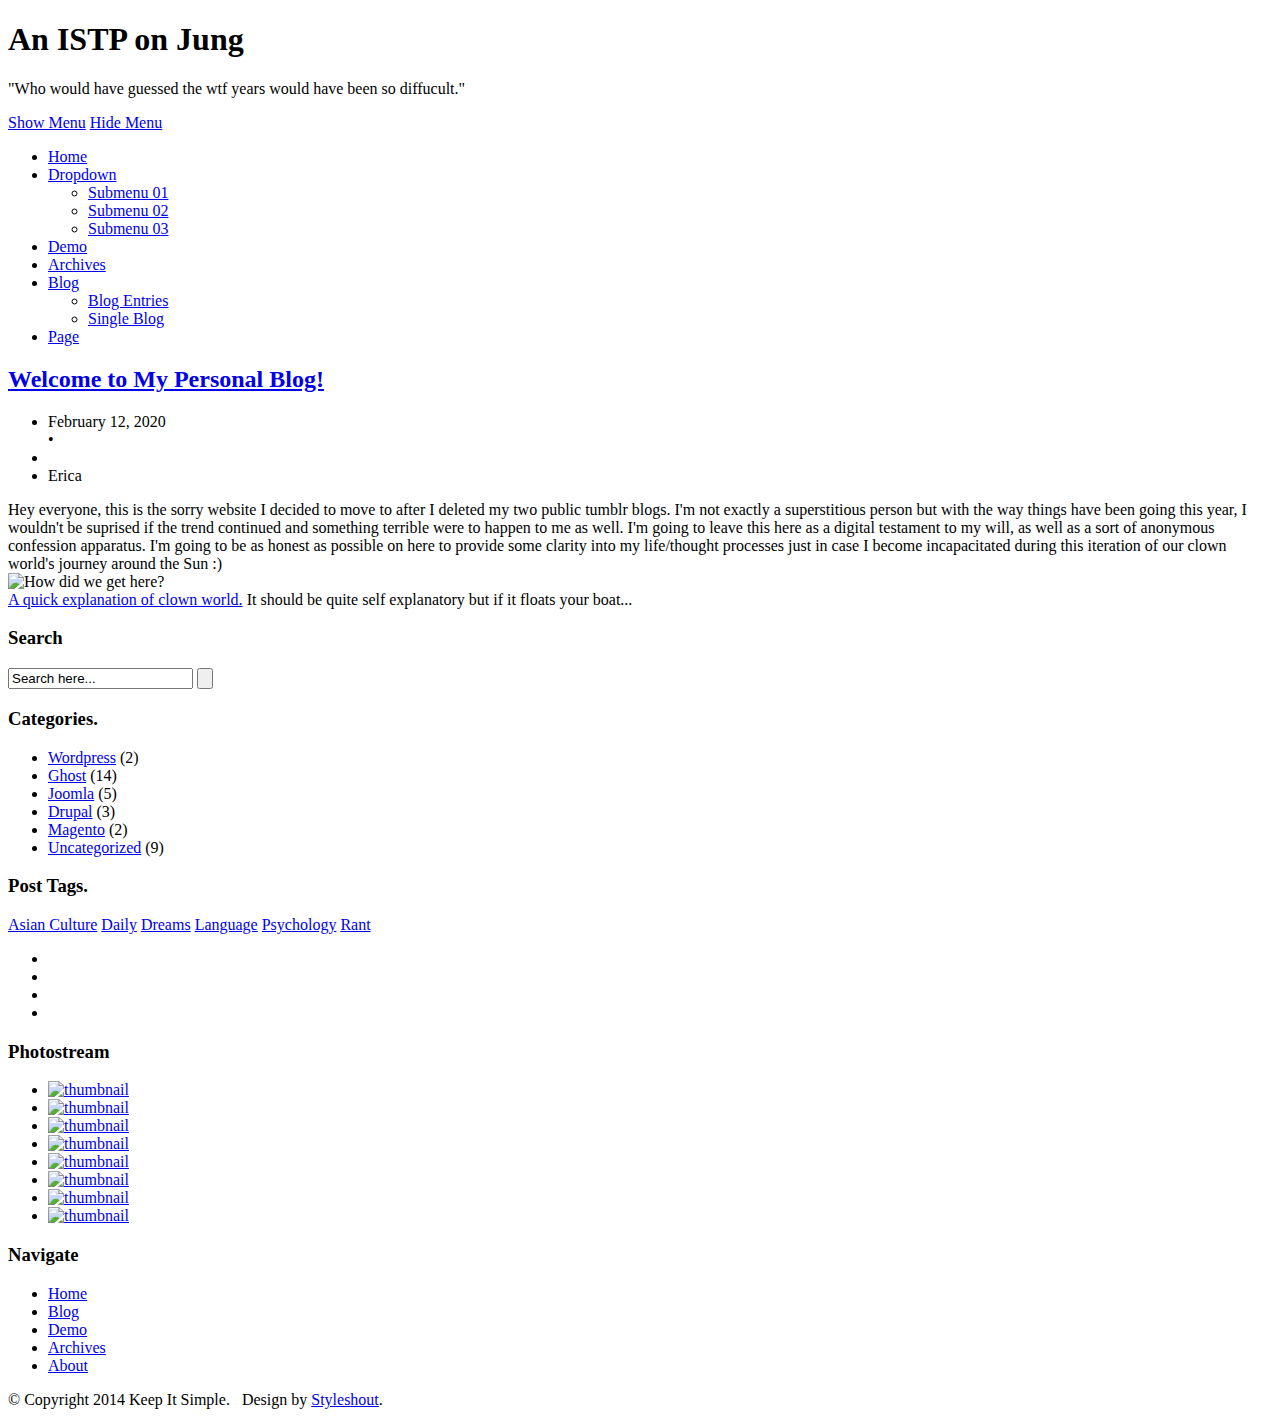
==== index.html @ f6ccc580 "Add files via upload" ====
<!DOCTYPE html>
<!--[if lt IE 8 ]><html class="no-js ie ie7" lang="en"> <![endif]-->
<!--[if IE 8 ]><html class="no-js ie ie8" lang="en"> <![endif]-->
<!--[if IE 9 ]><html class="no-js ie ie9" lang="en"> <![endif]-->
<!--[if (gte IE 8)|!(IE)]><!--><html class="no-js" lang="en"> <!--<![endif]-->
<head>

   <!--- Basic Page Needs
   ================================================== -->
   <meta charset="utf-8">
	<title>ISTP on Jung</title>
	<meta name="description" content="">
	<meta name="author" content="">

	<!-- mobile specific metas
   ================================================== -->
	<meta name="viewport" content="width=device-width, initial-scale=1, maximum-scale=1">

   <!-- CSS
    ================================================== -->
   <link rel="stylesheet" href="css/default.css">
	<link rel="stylesheet" href="css/layout.css">
	<link rel="stylesheet" href="css/media-queries.css">

   <!-- Script
   ================================================== -->
	<script src="js/modernizr.js"></script>

   <!-- Favicons
	================================================== -->
	<link rel="shortcut icon" href="favicon.png" >

</head>

<body>

   <!-- Header
   ================================================== -->
   <header id="top">

   	<div class="row">

   		<div class="header-content twelve columns">

		      <h1 id="logo-text"<a href="index.html">An ISTP on Jung</h1>

				<p id="intro">"Who would have guessed the wtf years would have been so diffucult."</p>

			</div>
	   </div>
	   <nav id="nav-wrap">

	   	<a class="mobile-btn" href="#nav-wrap" title="Show navigation">Show Menu</a>
		   <a class="mobile-btn" href="#" title="Hide navigation">Hide Menu</a>

	   	<div class="row">

			   	<ul id="nav" class="nav">
			      	<li class="current"><a href="index.html">Home</a></li>
			      	<li class="has-children"><a href="#">Dropdown</a>
	                  <ul>
	                     <li><a href="#">Submenu 01</a></li>
	                     <li><a href="#">Submenu 02</a></li>
	                     <li><a href="#">Submenu 03</a></li>

	                  </ul>
	               </li>
	               <li><a href="demo.html">Demo</a></li>
	               <li><a href="archives.html">Archives</a></li>
			      	<li class="has-children"><a href="single.html">Blog</a>
							<ul>
	                     <li><a href="blog.html">Blog Entries</a></li>
	                     <li><a href="single.html">Single Blog</a></li>
	                  </ul>
			      	</li>
			      	<li><a href="page.html">Page</a></li>
			   	</ul> <!-- end #nav -->

	   	</div>

	   </nav> <!-- end #nav-wrap -->

   </header> <!-- Header End -->

   <!-- Content
   ================================================== -->
   <div id="content-wrap">

   	<div class="row">

   		<div id="main" class="eight columns">

	   		<article class="entry">

					<header class="entry-header">

						<h2 class="entry-title">
							<a href="single.html" title="">Welcome to My Personal Blog!</a>
						</h2>

						<div class="entry-meta">
							<ul>
								<li>February 12, 2020</li>
								<span class="meta-sep">&bull;</span>
								<li><a href="#" title="" rel="category tag"></a></li>
								<li>Erica</li>
							</ul>
						</div>

					</header>

					<div class="entry-content">
						<p>Hey everyone, this is the sorry website I decided to move to after I deleted my
            two public tumblr blogs. I'm not exactly a superstitious person but with the way things
          have been going this year, I wouldn't be suprised if the trend continued and something terrible were to happen
        to me as well. I'm going to leave this here as a digital testament to my will, as well as a sort of anonymous confession
      apparatus. I'm going to be as honest as possible on here to provide some clarity into my life/thought processes just in case
    I become incapacitated during this iteration of our clown world's journey around the Sun :)
    <br>
  <img src="https://1.bp.blogspot.com/-5Neq0ArQwhQ/XQtIupGAMPI/AAAAAAAAIsk/7l6p5n8DTnYRu7IV-FX6Bl5Q-fqO3MZYwCLcBGAs/s1600/alxx29wsket21.png" alt="How did we get here?" width="450" height="550" class = "center">
<br>
<a href="https://rationalwiki.org/wiki/Clown_World">A quick explanation of clown world.</a>
   It should be quite self explanatory but if it floats your boat...
    </p>
					</div>

				</article> <!-- end entry -->


   		</div> <!-- end main -->

   		<div id="sidebar" class="four columns">

   			<div class="widget widget_search">
                  <h3>Search</h3>
                  <form action="#">

                     <input type="text" value="Search here..." onblur="if(this.value == '') { this.value = 'Search here...'; }" onfocus="if (this.value == 'Search here...') { this.value = ''; }" class="text-search">
                     <input type="submit" value="" class="submit-search">

                  </form>
               </div>

   			<div class="widget widget_categories group">
   				<h3>Categories.</h3>
   				<ul>
						<li><a href="#" title="">Wordpress</a> (2)</li>
						<li><a href="#" title="">Ghost</a> (14)</li>
						<li><a href="#" title="">Joomla</a> (5)</li>
						<li><a href="#" title="">Drupal</a> (3)</li>
						<li><a href="#" title="">Magento</a> (2)</li>
						<li><a href="#" title="">Uncategorized</a> (9)</li>
					</ul>
				</div>

   			<div class="widget widget_tags">
               <h3>Post Tags.</h3>

               <div class="tagcloud group">
                  <a href="#">Asian Culture</a>
                	<a href="#">Daily</a>
                  <a href="#">Dreams</a>
                  <a href="#">Language</a>
                  <a href="#">Psychology</a>
                  <a href="#">Rant</a>
               </div>

            </div>


   		</div> <!-- end sidebar -->

   	</div> <!-- end row -->

   </div> <!-- end content-wrap -->


   <!-- Footer
   ================================================== -->
   <footer>

<div class="row">
      	<div class="twelve columns">
				<ul class="social-links">
               <li><a href="mailto:planetlusitania@gmail.com"><i class="fas fa-envelope"></i></a></li>
               <li><a href="https://github.com/istp-on-jung/istp-on-jung.github.io/blob/master/index.html"><i class="fab fa-github-square"></i></a></li>
               <li><a href="https://www.instagram.com/zenriqueta/"><i class="fab fa-instagram"></i></a></li>
               <li><a href = 'https://discordapp.com/channels/@me/DeadbeatKnight#8058'><i class='fab fa-discord'></i></a></li>
               <script src='https://kit.fontawesome.com/a076d05399.js'></script>
        </ul>
        </div>
</div>



         <div class="four columns">

            <h3>Photostream</h3>

            <ul class="photostream group">
               <li><a href="#"><img alt="thumbnail" src="images/thumb.jpg"></a></li>
               <li><a href="#"><img alt="thumbnail" src="images/thumb.jpg"></a></li>
               <li><a href="#"><img alt="thumbnail" src="images/thumb.jpg"></a></li>
               <li><a href="#"><img alt="thumbnail" src="images/thumb.jpg"></a></li>
               <li><a href="#"><img alt="thumbnail" src="images/thumb.jpg"></a></li>
               <li><a href="#"><img alt="thumbnail" src="images/thumb.jpg"></a></li>
               <li><a href="#"><img alt="thumbnail" src="images/thumb.jpg"></a></li>
               <li><a href="#"><img alt="thumbnail" src="images/thumb.jpg"></a></li>
            </ul>

         </div>

         <div class="two columns">
            <h3 class="social">Navigate</h3>

            <ul class="navigate group">
               <li><a href="#">Home</a></li>
               <li><a href="#">Blog</a></li>
               <li><a href="#">Demo</a></li>
               <li><a href="#">Archives</a></li>
               <li><a href="#">About</a></li>
            </ul>
         </div>

         <p class="copyright">&copy; Copyright 2014 Keep It Simple. &nbsp; Design by <a title="Styleshout" href="http://www.styleshout.com/">Styleshout</a>.</p>

      </div> <!-- End row -->

      <div id="go-top"><a class="smoothscroll" title="Back to Top" href="#top"><i class="fa fa-chevron-up"></i></a></div>

   </footer> <!-- End Footer-->


   <!-- Java Script
   ================================================== -->
   <script src="http://ajax.googleapis.com/ajax/libs/jquery/1.10.2/jquery.min.js"></script>
   <script>window.jQuery || document.write('<script src="js/jquery-1.10.2.min.js"><\/script>')</script>
   <script type="text/javascript" src="js/jquery-migrate-1.2.1.min.js"></script>
   <script src="js/main.js"></script>

</body>

</html>
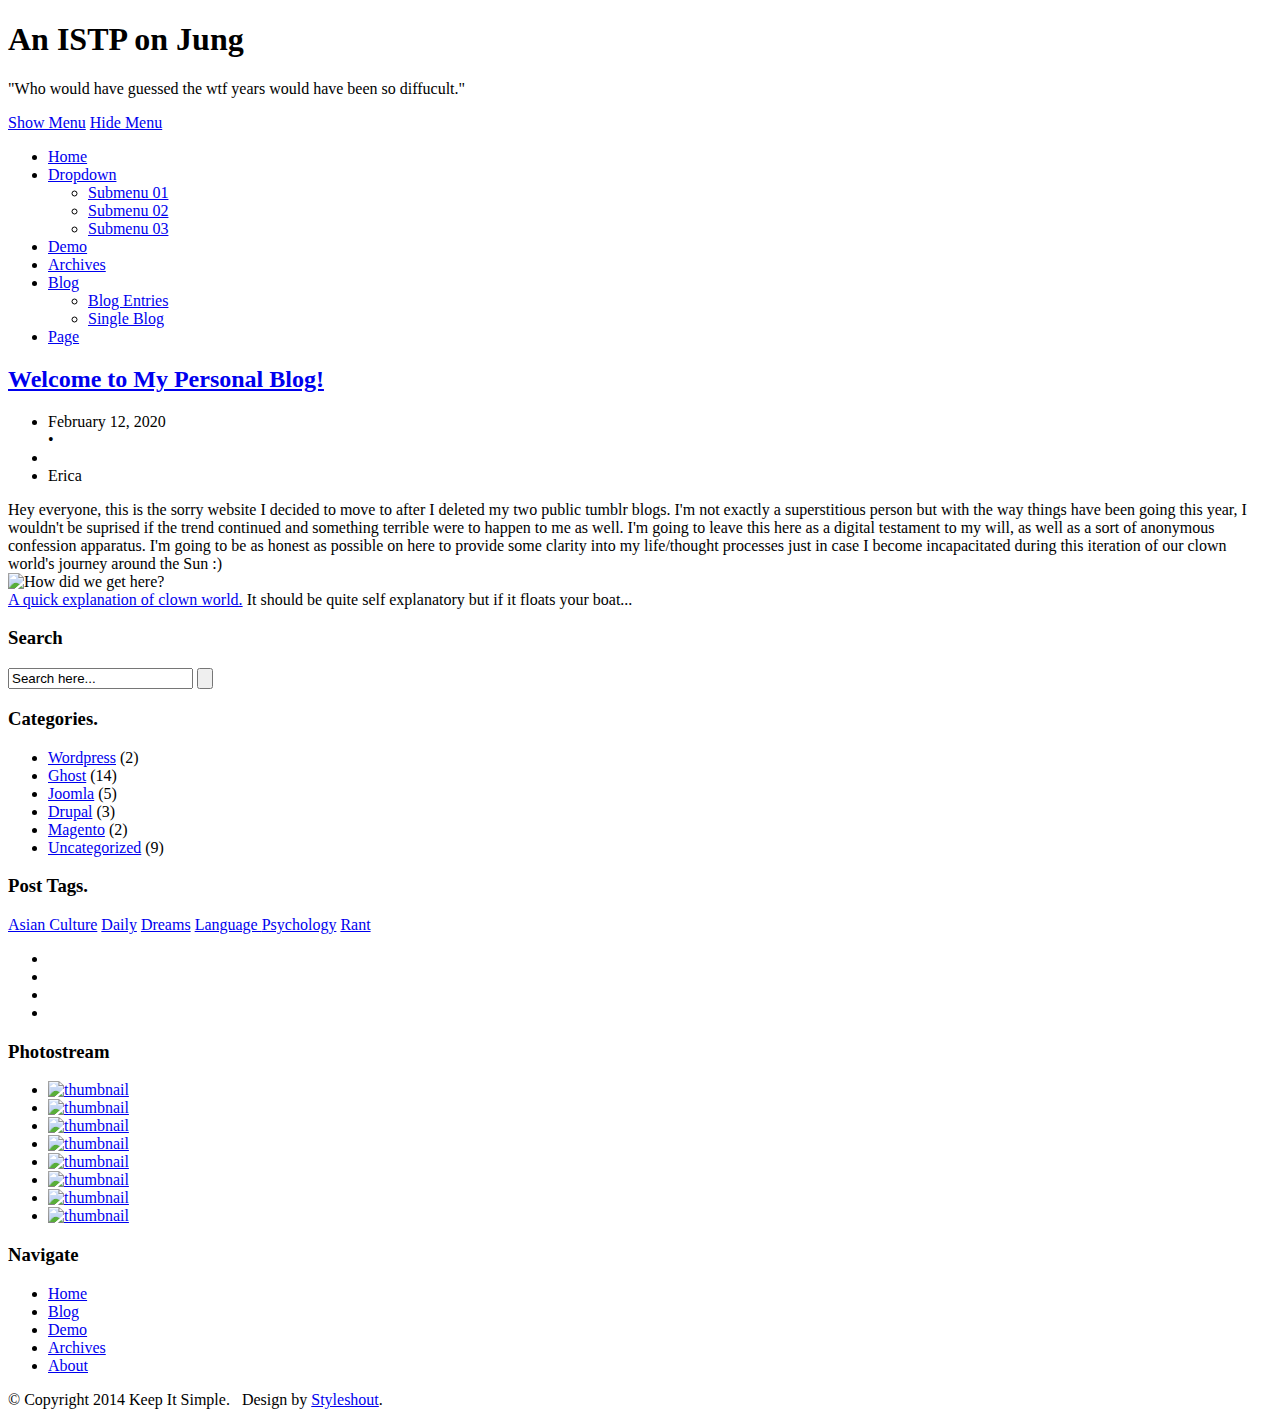
==== commit b9a7cbf4: "Update index.html" ====
--- a/index.html
+++ b/index.html
@@ -157,10 +157,10 @@
                <h3>Post Tags.</h3>
 
                <div class="tagcloud group">
-                  <a href="#">Asian Culture</a>
+                  <a href="#">Asian Culture</a> 
                 	<a href="#">Daily</a>
                   <a href="#">Dreams</a>
-                  <a href="#">Language</a>
+                  <a href="andyx"> Language </a>
                   <a href="#">Psychology</a>
                   <a href="#">Rant</a>
                </div>
